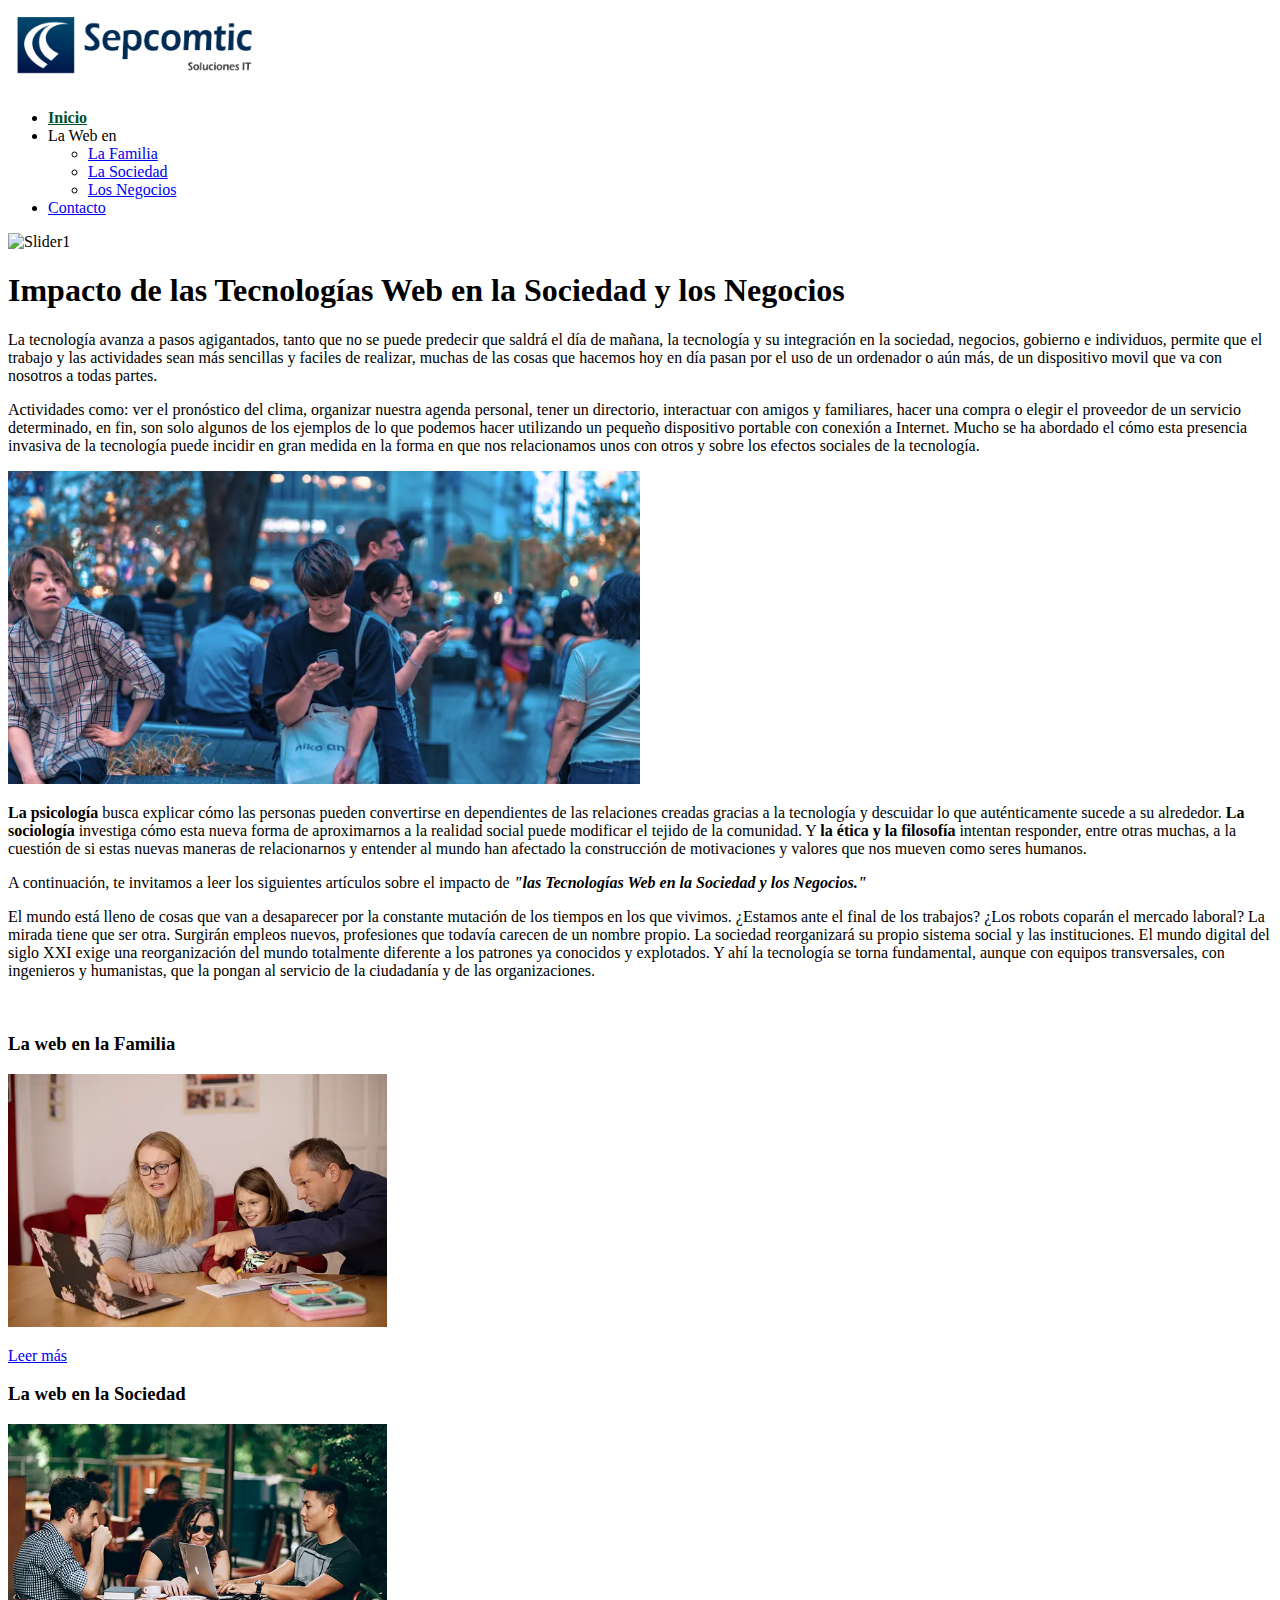
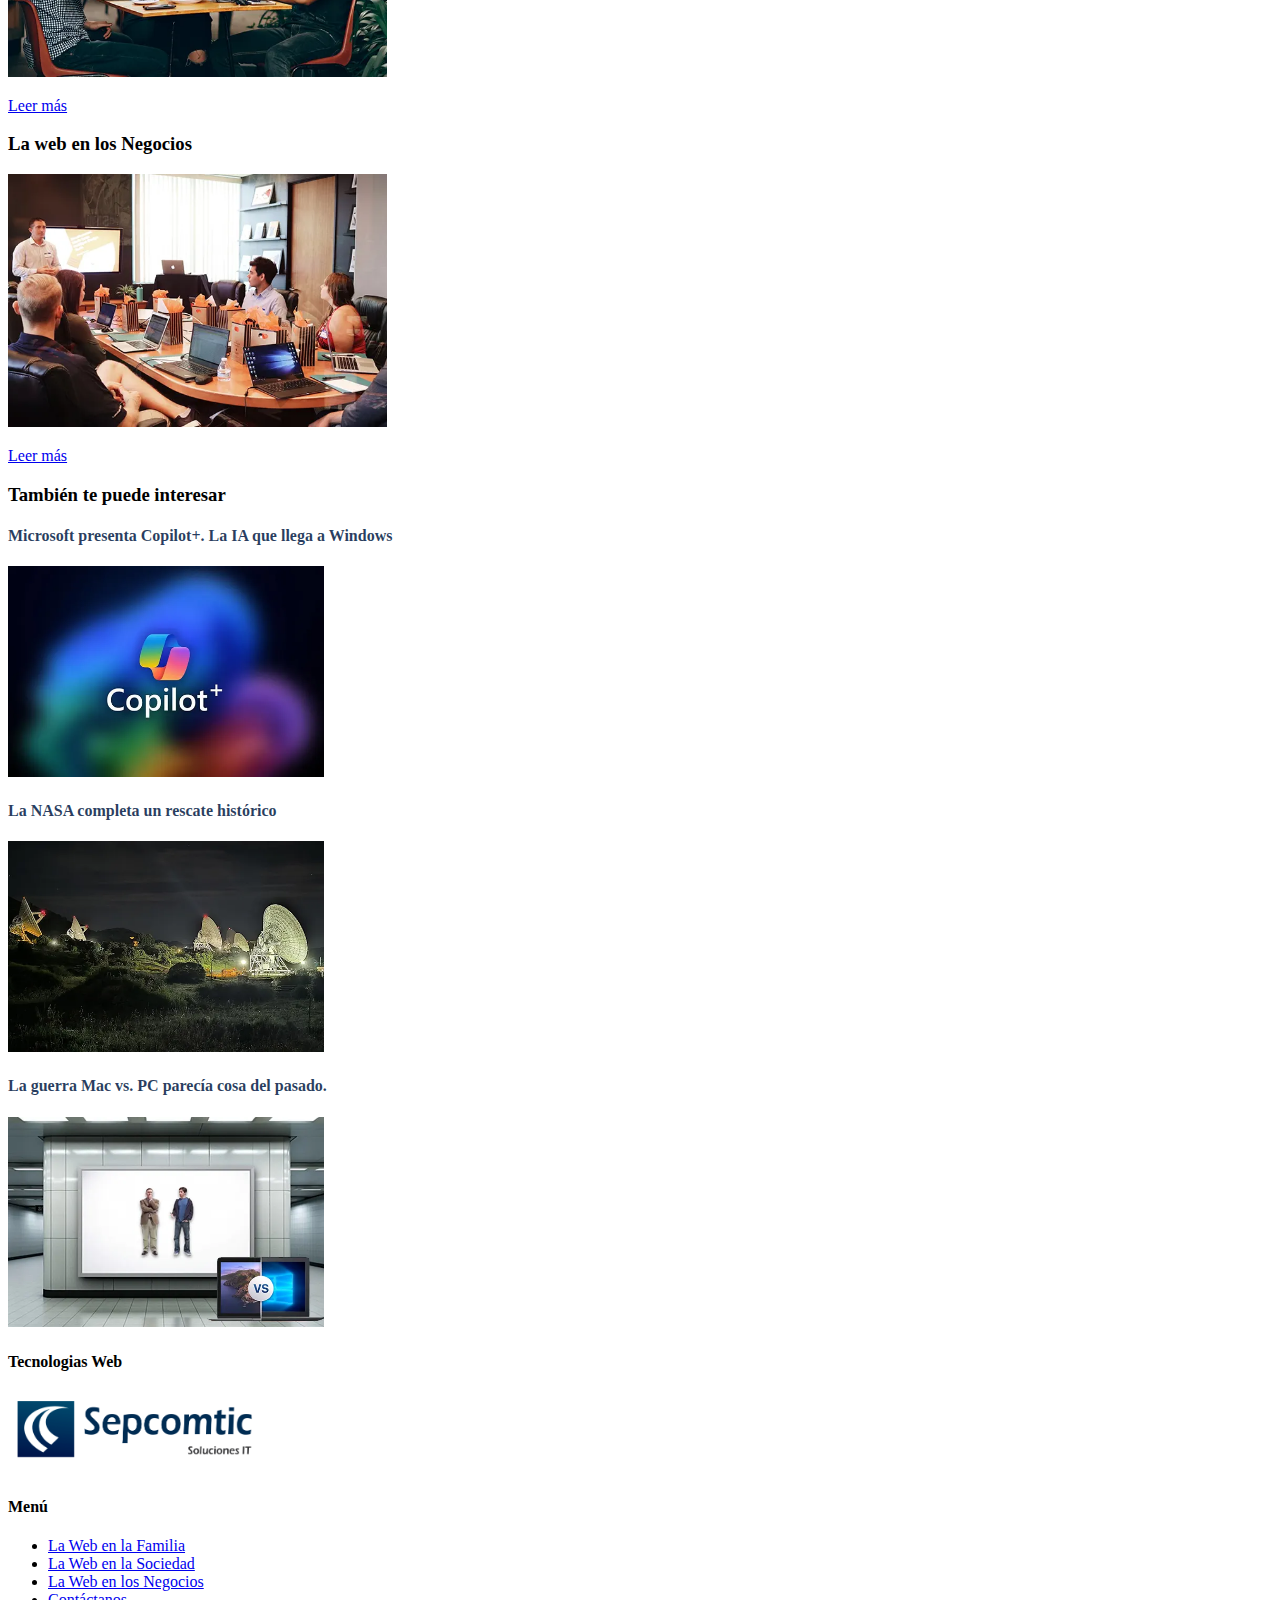
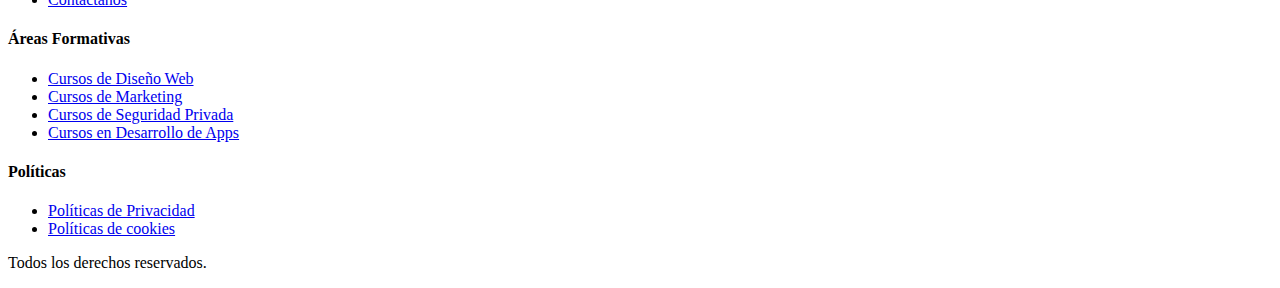
==== index.html @ 7a54aff5 "Tecnologias Web" ====
<!DOCTYPE html>
<html lang="es">
<head>
    <meta charset="UTF-8">
    <meta name="viewport" content="width=device-width, initial-scale=1.0">
    <title>Impacto de las Tecnologias Web</title>  
</head>

<body>
    <!-- Menú -->
    <header>
        <a href="index.html"><img src="img/logo.png" alt="Logo" style="width: 20%;"></a>
        <div id="menu">
            <nav>
                <ul>
                    <li><a href="index.html" style="font-weight: bold; color: rgb(2, 80, 44);">Inicio</a></li>
                    <li>La Web en
                        <ul>
                            <li><a href="la-web-en-la-familia.html">La Familia</a></li>
                            <li><a href="la-web-en-la-sociedad.html">La Sociedad</a></li>
                            <li><a href="la-web-en-los-negocios.html">Los Negocios</a></li>
                        </ul>
                    </li>
                    <li><a href="contacto.html">Contacto</a></li>
                </ul>
            </nav>
        </div>
    </header>
    <!-- Fin Menú --> 

    <!-- Inicio de Contenio --> 
    <div id="Contenido">
        <img src="img/banner.webp" alt="Slider1" style="width: 100%;">
        <h1>Impacto de las Tecnologías Web en la Sociedad y los Negocios</h1>
        <p>La tecnología avanza a pasos agigantados, tanto que no se puede predecir que saldrá el día de mañana, la tecnología y su integración en la sociedad, negocios, gobierno e individuos, permite que el trabajo y las actividades sean más sencillas y faciles de realizar, muchas de las cosas que hacemos hoy en día pasan por el uso de un ordenador o aún más, de un dispositivo movil que va con nosotros a todas partes.</p>
        <p>Actividades como: ver el pronóstico del clima, organizar nuestra agenda personal, tener un directorio, interactuar con amigos y familiares, hacer una compra o elegir el proveedor de un servicio determinado, en fin, son solo algunos de los ejemplos de lo que podemos hacer utilizando un pequeño dispositivo portable con conexión a Internet. Mucho se ha abordado el cómo esta presencia invasiva de la tecnología puede incidir en gran medida en la forma en que nos relacionamos unos con otros y sobre los efectos sociales de la tecnología.</p>
        <img src="img/tecnologia-web-en-la-sociedad.webp" alt="tecnologia-web-en-la-sociedad" style="width: 50%;">
        <p><strong>La psicología</strong> busca explicar cómo las personas pueden convertirse en dependientes de las relaciones creadas gracias a la tecnología y descuidar lo que auténticamente sucede a su alrededor. <strong>La sociología</strong> investiga cómo esta nueva forma de aproximarnos a la realidad social puede modificar el tejido de la comunidad. Y <strong>la ética y la filosofía</strong> intentan responder, entre otras muchas, a la cuestión de si estas nuevas maneras de relacionarnos y entender al mundo han afectado la construcción de motivaciones y valores que nos mueven como seres humanos.</p>
        <p>A continuación, te invitamos a leer los siguientes artículos sobre el impacto de <i><strong>"las Tecnologías Web en la Sociedad y los Negocios."</strong></i></p>
        <p>El mundo está lleno de cosas que van a desaparecer por la constante mutación de los tiempos en los que vivimos. ¿Estamos ante el final de los trabajos? ¿Los robots coparán el mercado laboral? La mirada tiene que ser otra. Surgirán empleos nuevos, profesiones que todavía carecen de un nombre propio. La sociedad reorganizará su propio sistema social y las instituciones. El mundo digital del siglo XXI exige una reorganización del mundo totalmente diferente a los patrones ya conocidos y explotados. Y ahí la tecnología se torna fundamental, aunque con equipos transversales, con ingenieros y humanistas, que la pongan al servicio de la ciudadanía y de las organizaciones.</p>

        <br>
        <div id="articulos">

            <article>
                <h3>La web en la Familia</h3>
                <img src="img/webfamilia.webp" alt="familia"  style="width: 30%;"><br>
                <a href="la-web-en-la-familia.html"><p>Leer más </p></a>
            </article>
            <article>
                <h3>La web en la Sociedad</h3>
                <img src="img/websociedad.webp" alt="sociedad" style="width: 30%;"><br>
                <a href="la-web-en-la-sociedad.html"><p>Leer más </p></a>
            </article>
            <article>
                <h3>La web en los Negocios</h3>
                <img src="img/webempresa.webp" alt="negocios" style="width: 30%;"><br>
                <a href="la-web-en-los-negocios.html"><p>Leer más </p></a>
            </article>    

        </div>
        
        <!-- Inicio Noticias --> 
        <section id="news">
            <h3>También te puede interesar</h3>
            <article>
                <h4 style="color:#021a44d8">Microsoft presenta Copilot+. La IA que llega a Windows</h4>
                <a href="https://www.xataka.com/ordenadores/microsoft-presenta-copilot-ia-que-llega-a-windows-tendra-ordenadores-su-propia-denominacion" target="_blank">
                
                <img src="img/copilot.webp" alt="copilot" style="width: 25%;"></a>
            </article>
            <article>
                <h4 style="color:#021a44d8">La NASA completa un rescate histórico</h4>
                <a href="https://www.xataka.com/espacio/seis-meses-despues-sonda-voyager-1-vuelve-a-mandar-datos-cientificos-nasa-completa-rescate-historico" target="_blank">
                
                <img src="img/nasa.webp" alt="nasa" style="width: 25%;"></a>
            </article>
            <article>
                <h4 style="color:#021a44d8">La guerra Mac vs. PC parecía cosa del pasado.</h4>
                <a href="https://www.xataka.com/ordenadores/guerra-mac-vs-pc-parecia-cosa-pasado-esta-a-punto-volver" target="_blank">
                
                <img src="img/macvspc.webp" alt="macvswin" style="width: 25%;"></a>
            </article>
        </section>
        <!-- Fin Noticias --> 
        
    </div>
    <!-- Fin de Contenio --> 

    <!-- Inicio Footer -->
    <footer>

        <h4 class="footer-widget-title">Tecnologias Web</h4>
        <img src="img/logo.png" alt="Logo" style="width: 20%;">
            <h4>Menú</h4>
            <ul>
                <li><a href="la-web-en-la-familia.html">La Web en la Familia</a></li>
                <li><a href="la-web-en-la-sociedad.html">La Web en la Sociedad</a></li>
                <li><a href="la-web-en-los-negocios.html">La Web en los Negocios</a></li>
                <li><a href="contacto.html">Contáctanos</a></li>
            </ul>

            <h4>Áreas Formativas</h4>
            <ul>
                <li><a href="#">Cursos de Diseño Web</a></li>
                <li><a href="#">Cursos de Marketing</a></li>
                <li><a href="#">Cursos de Seguridad Privada</a></li>
                <li><a href="#">Cursos en Desarrollo de Apps</a></li>
                </ul>
            <h4>Políticas</h4>
            <ul>
            <li><a href="#">Políticas de Privacidad</a></li>
            <li><a href="#">Políticas de cookies</a></li>
            </ul>
    </footer>
    <footer>
        <div class="copyrights">
            <p>Todos los derechos reservados. </p>
        </div>
    </footer>
    <!-- Fin Footer -->
    </body>
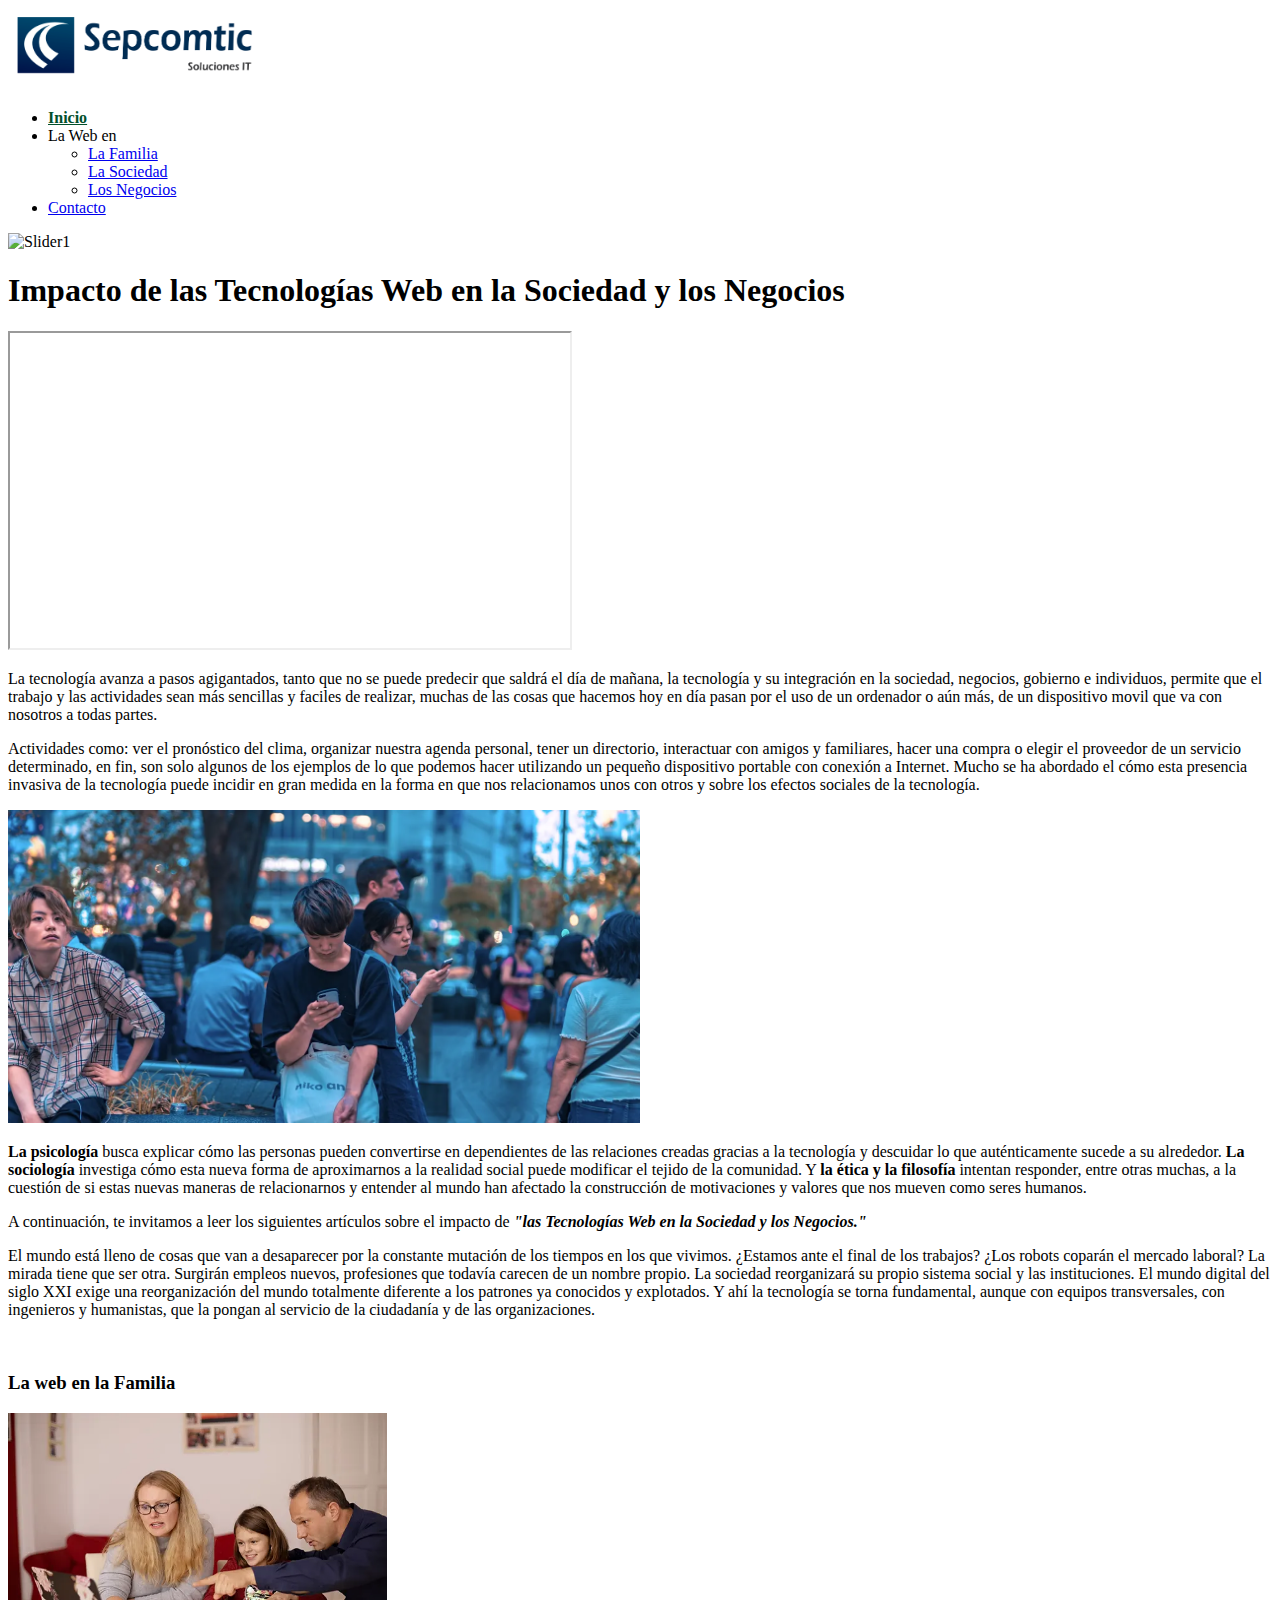
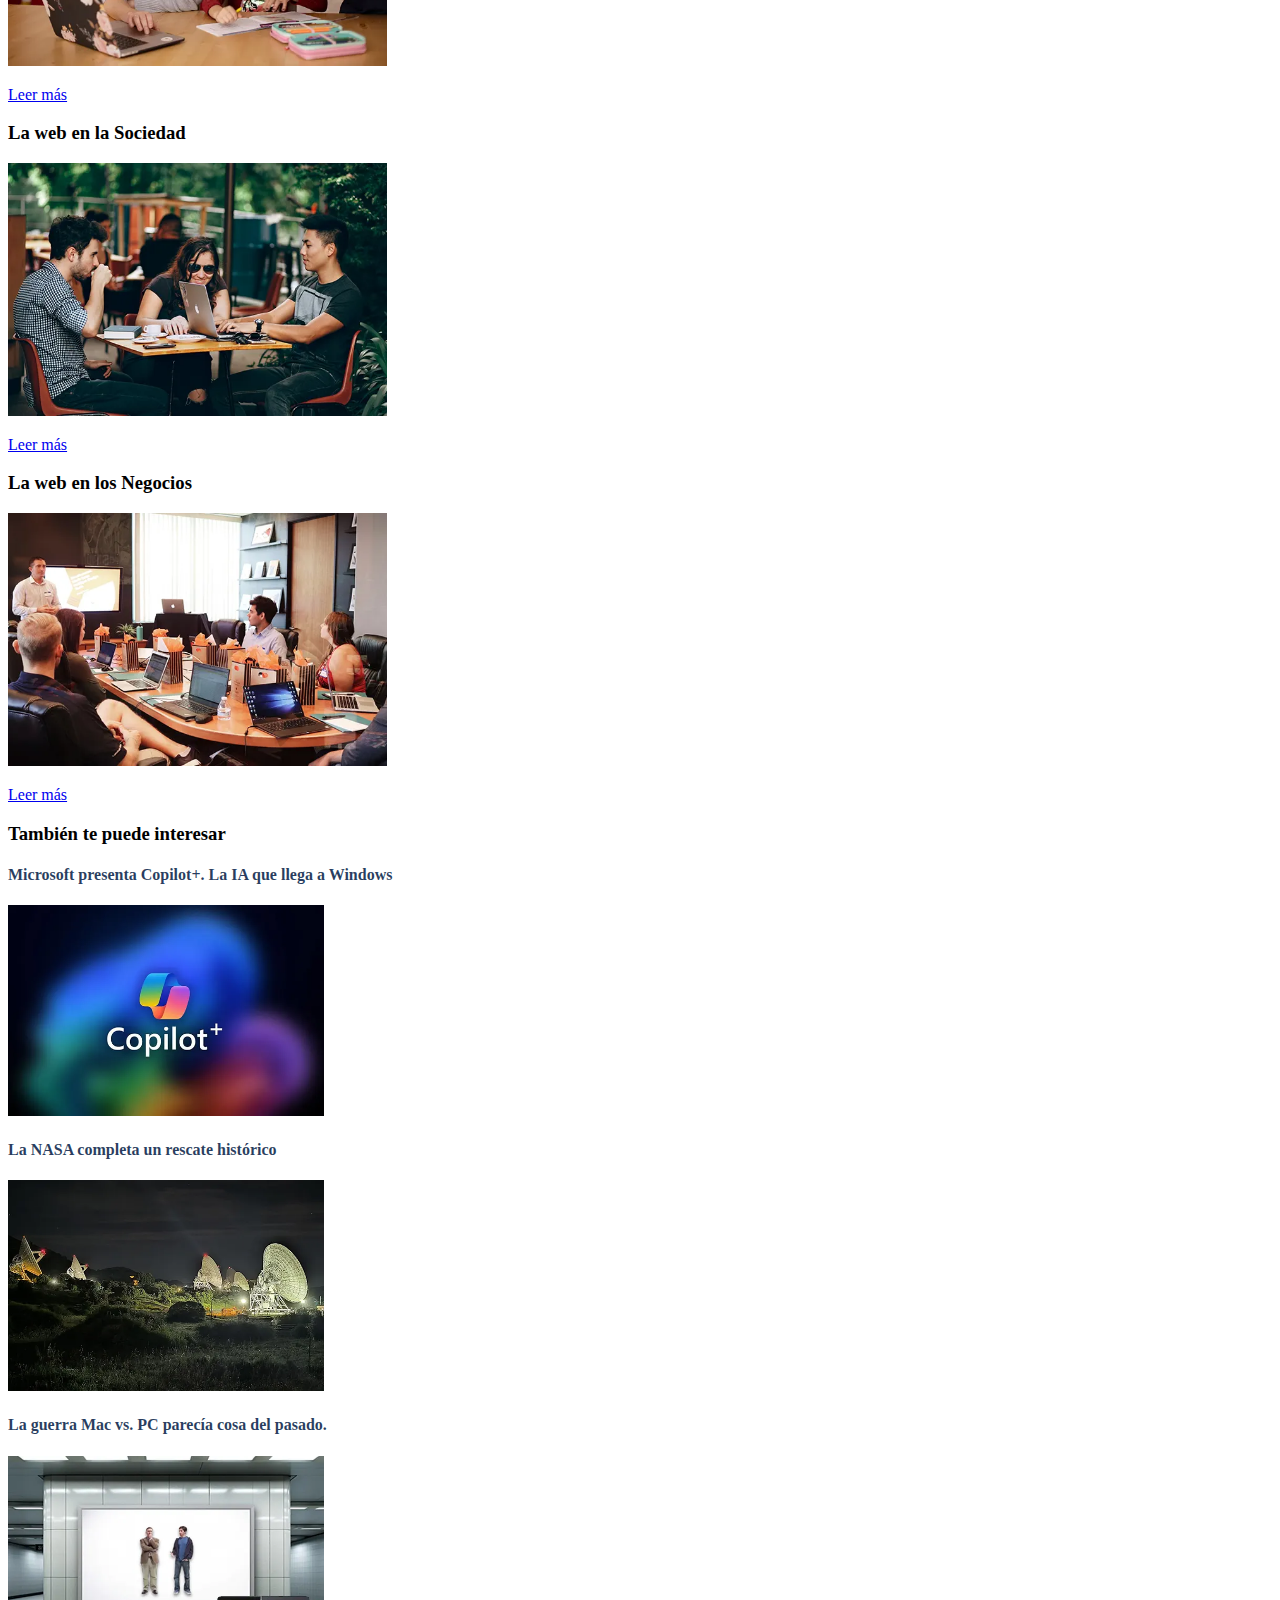
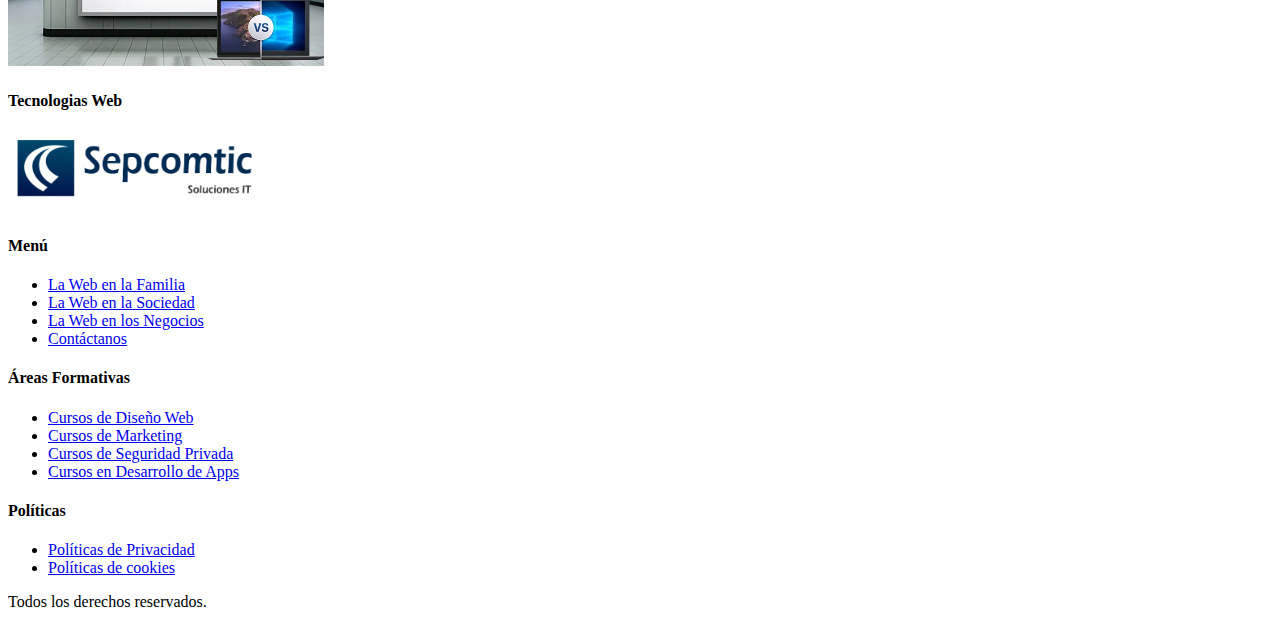
==== commit 3854dd81: "index.html" ====
--- a/index.html
+++ b/index.html
@@ -32,6 +32,9 @@
     <div id="Contenido">
         <img src="img/banner.webp" alt="Slider1" style="width: 100%;">
         <h1>Impacto de las Tecnologías Web en la Sociedad y los Negocios</h1>
+        <div id="video">
+            <iframe width="560" height="315" src="https://www.youtube.com/embed/rAKX10OnXbU?si=koyYWbl7FLQZSDw4" allow="accelerometer; autoplay; clipboard-write; encrypted-media; gyroscope; picture-in-picture; web-share" referrerpolicy="strict-origin-when-cross-origin" allowfullscreen></iframe>
+        </div>
         <p>La tecnología avanza a pasos agigantados, tanto que no se puede predecir que saldrá el día de mañana, la tecnología y su integración en la sociedad, negocios, gobierno e individuos, permite que el trabajo y las actividades sean más sencillas y faciles de realizar, muchas de las cosas que hacemos hoy en día pasan por el uso de un ordenador o aún más, de un dispositivo movil que va con nosotros a todas partes.</p>
         <p>Actividades como: ver el pronóstico del clima, organizar nuestra agenda personal, tener un directorio, interactuar con amigos y familiares, hacer una compra o elegir el proveedor de un servicio determinado, en fin, son solo algunos de los ejemplos de lo que podemos hacer utilizando un pequeño dispositivo portable con conexión a Internet. Mucho se ha abordado el cómo esta presencia invasiva de la tecnología puede incidir en gran medida en la forma en que nos relacionamos unos con otros y sobre los efectos sociales de la tecnología.</p>
         <img src="img/tecnologia-web-en-la-sociedad.webp" alt="tecnologia-web-en-la-sociedad" style="width: 50%;">
@@ -119,4 +122,4 @@
         </div>
     </footer>
     <!-- Fin Footer -->
-    </body>+    </body>
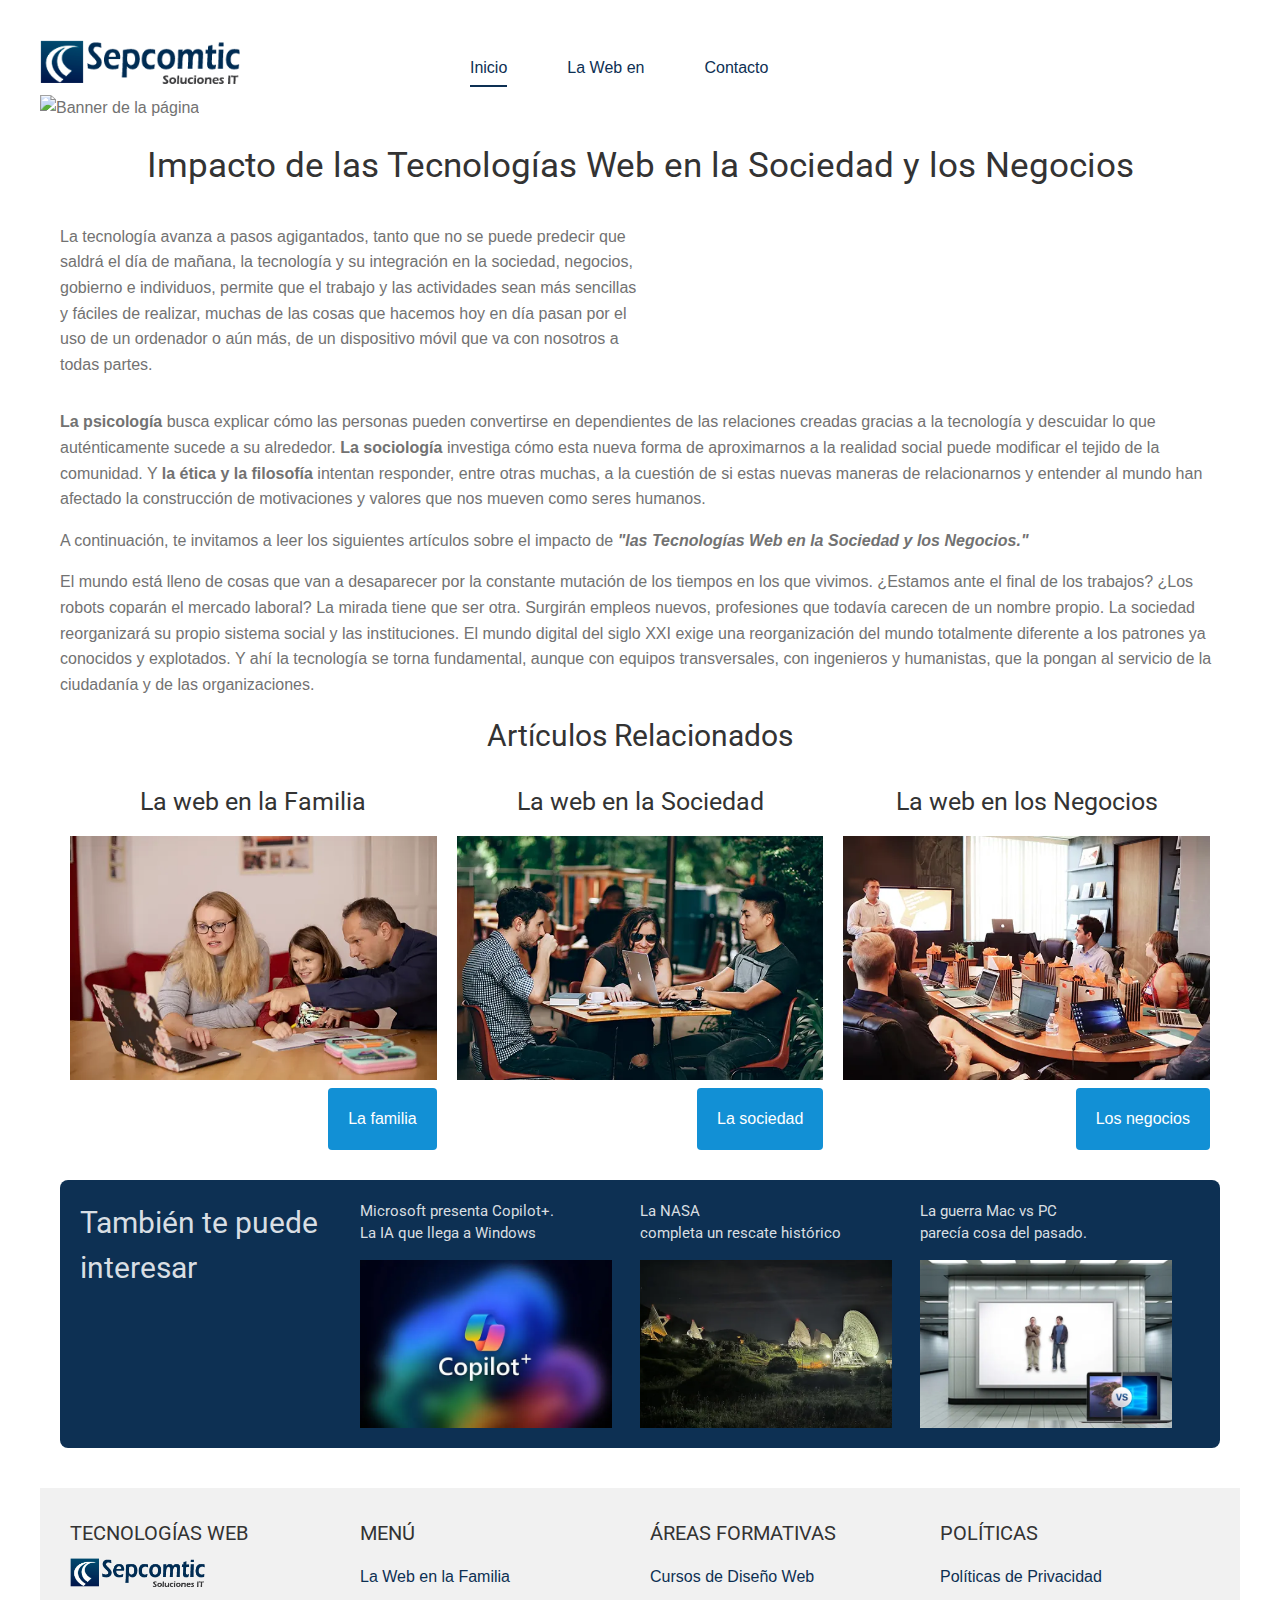
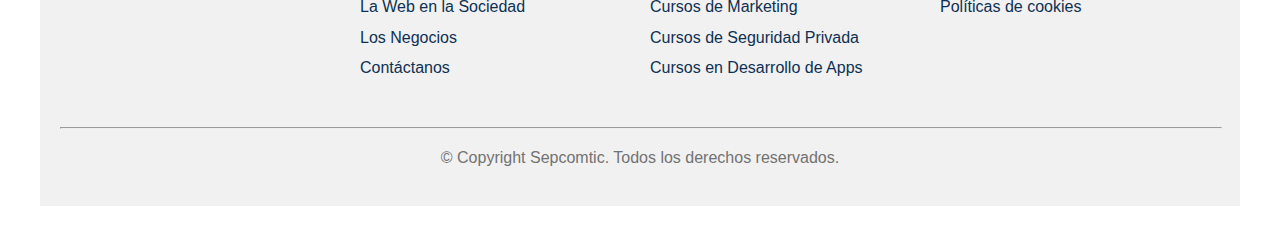
==== commit bdded69d: "Correccion de error" ====
--- a/index.html
+++ b/index.html
@@ -3,123 +3,142 @@
 <head>
     <meta charset="UTF-8">
     <meta name="viewport" content="width=device-width, initial-scale=1.0">
-    <title>Impacto de las Tecnologias Web</title>  
+    <title>Impacto de las Tecnologías Web</title>
+    <link href="css/style.css" rel="stylesheet" type="text/css">
+    <link rel="icon" href="img/fav.png" type="image/x-icon">
+    <link href="https://fonts.googleapis.com/css2?family=Lora:wght@400;700&family=Roboto:wght@400;500;700&display=swap" rel="stylesheet">
 </head>
+<body>
+    <div class="inicio-container">
+        <header class="inicio-header">
+            <div class="inicio-header-container">
+                <div class="inicio-logo">
+                    <a href="index.html"><img src="img/logo.png" alt="Logo de la empresa" class="logo-img"></a>
+                </div>
+                <div class="inicio-menu">
+                    <nav class="inicio-nav">
+                        <ul>
+                            <li><a href="index.html" class="menu-link active">Inicio</a></li>
+                            <li><a href="#" class="menu-link">La Web en</a>
+                                <ul>
+                                    <li><a href="la-web-en-la-familia.html" class="menu-link">La Familia</a></li>
+                                    <li><a href="la-web-en-la-sociedad.html" class="menu-link">La Sociedad</a></li>
+                                    <li><a href="la-web-en-los-negocios.html" class="menu-link">Los Negocios</a></li>
+                                </ul>
+                            </li>
+                            <li><a href="contacto.html" class="menu-link">Contacto</a></li>
+                        </ul>
+                    </nav>
+                </div>
+            </div>
+        </header>
 
-<body>
-    <!-- Menú -->
-    <header>
-        <a href="index.html"><img src="img/logo.png" alt="Logo" style="width: 20%;"></a>
-        <div id="menu">
-            <nav>
-                <ul>
-                    <li><a href="index.html" style="font-weight: bold; color: rgb(2, 80, 44);">Inicio</a></li>
-                    <li>La Web en
-                        <ul>
-                            <li><a href="la-web-en-la-familia.html">La Familia</a></li>
-                            <li><a href="la-web-en-la-sociedad.html">La Sociedad</a></li>
-                            <li><a href="la-web-en-los-negocios.html">Los Negocios</a></li>
-                        </ul>
-                    </li>
-                    <li><a href="contacto.html">Contacto</a></li>
-                </ul>
-            </nav>
+        <img src="img/Banner.jpg" alt="Banner de la página" class="banner-img">
+
+        <div class="inicio-contenido">
+            <h1 class="center-text">Impacto de las Tecnologías Web en la Sociedad y los Negocios</h1>
+            <div id="articulos-2" class="inicio-articulos-2">
+                <div class="main-content">
+                    <p>La tecnología avanza a pasos agigantados, tanto que no se puede predecir que saldrá el día de mañana, la tecnología y su integración en la sociedad, negocios, gobierno e individuos, permite que el trabajo y las actividades sean más sencillas y fáciles de realizar, muchas de las cosas que hacemos hoy en día pasan por el uso de un ordenador o aún más, de un dispositivo móvil que va con nosotros a todas partes.</p>
+                </div>
+                <div class="side-content">
+                    <div id="video2" class="video-container">
+                        <iframe src="https://www.youtube.com/embed/rAKX10OnXbU?si=koyYWbl7FLQZSDw4" class="video-iframe" title="Video YouTube 2" allow="accelerometer; autoplay; clipboard-write; encrypted-media; gyroscope; picture-in-picture; web-share" referrerpolicy="strict-origin-when-cross-origin" allowfullscreen></iframe>
+                    </div>
+                    
+                </div>
+            </div>   
+            <p><strong>La psicología</strong> busca explicar cómo las personas pueden convertirse en dependientes de las relaciones creadas gracias a la tecnología y descuidar lo que auténticamente sucede a su alrededor. <strong>La sociología</strong> investiga cómo esta nueva forma de aproximarnos a la realidad social puede modificar el tejido de la comunidad. Y <strong>la ética y la filosofía</strong> intentan responder, entre otras muchas, a la cuestión de si estas nuevas maneras de relacionarnos y entender al mundo han afectado la construcción de motivaciones y valores que nos mueven como seres humanos.</p>
+            <p>A continuación, te invitamos a leer los siguientes artículos sobre el impacto de <i><strong>"las Tecnologías Web en la Sociedad y los Negocios."</strong></i></p>
+            <p>El mundo está lleno de cosas que van a desaparecer por la constante mutación de los tiempos en los que vivimos. ¿Estamos ante el final de los trabajos? ¿Los robots coparán el mercado laboral? La mirada tiene que ser otra. Surgirán empleos nuevos, profesiones que todavía carecen de un nombre propio. La sociedad reorganizará su propio sistema social y las instituciones. El mundo digital del siglo XXI exige una reorganización del mundo totalmente diferente a los patrones ya conocidos y explotados. Y ahí la tecnología se torna fundamental, aunque con equipos transversales, con ingenieros y humanistas, que la pongan al servicio de la ciudadanía y de las organizaciones.</p>
+            
+            <h2 class="center-text">Artículos Relacionados</h2>
+            <div id="articulos" class="inicio-articulos">
+                <article>
+                    <h3 class="center-text">La web en la Familia</h3>
+                    <img src="img/webfamilia.webp" alt="La web en la familia" class="inicio-img"><br>
+                    <a href="la-web-en-la-familia.html" class="leer-mas"><p>La familia</p></a>
+                </article>
+                <article>
+                    <h3 class="center-text">La web en la Sociedad</h3>
+                    <img src="img/websociedad.webp" alt="La web en la sociedad" class="inicio-img"><br>
+                    <a href="la-web-en-la-sociedad.html" class="leer-mas"><p>La sociedad</p></a>
+                </article>
+                <article>
+                    <h3 class="center-text">La web en los Negocios</h3>
+                    <img src="img/webempresa.webp" alt="La web en los negocios" class="inicio-img"><br>
+                    <a href="la-web-en-los-negocios.html" class="leer-mas"><p>Los negocios</p></a>
+                </article>    
+            </div>
+            <section id="news">
+                <div class="noticias-cuadro">
+                    <div class="noticias-contenedor">
+                        <article>
+                            <h2 class="highlight-text">También te puede interesar</h2>
+                        </article>
+                        <article>
+                            <h5 class="highlight-text">Microsoft presenta Copilot+. 
+                                <span class="block-text">La IA que llega a Windows</span>
+                            </h5>
+                            <a href="https://www.xataka.com/ordenadores/microsoft-presenta-copilot-ia-que-llega-a-windows-tendra-ordenadores-su-propia-denominacion" target="_blank">
+                            <img src="img/copilot.webp" alt="Imagen de Copilot" class="noticia-img"></a>
+                        </article>
+                        <article>
+                            <h5 class="highlight-text">La NASA 
+                                <span class="block-text">completa un rescate histórico</span>
+                            </h5>
+                            <a href="https://www.xataka.com/espacio/seis-meses-despues-sonda-voyager-1-vuelve-a-mandar-datos-cientificos-nasa-completa-rescate-historico" target="_blank">
+                            <img src="img/nasa.webp" alt="Imagen de la NASA" class="noticia-img"></a>
+                        </article>
+                        <article>
+                            <h5 class="highlight-text">La guerra Mac vs PC 
+                                <span class="block-text">parecía cosa del pasado.</span>
+                            </h5>
+                            <a href="https://www.xataka.com/ordenadores/guerra-mac-vs-pc-parecia-cosa-pasado-esta-a-punto-volver" target="_blank">
+                            <img src="img/macvspc.webp" alt="Imagen de la guerra Mac vs PC" class="noticia-img"></a>
+                        </article>
+                    </div>
+                </div>
+            </section>
         </div>
-    </header>
-    <!-- Fin Menú --> 
 
-    <!-- Inicio de Contenio --> 
-    <div id="Contenido">
-        <img src="img/banner.webp" alt="Slider1" style="width: 100%;">
-        <h1>Impacto de las Tecnologías Web en la Sociedad y los Negocios</h1>
-        <div id="video">
-            <iframe width="560" height="315" src="https://www.youtube.com/embed/rAKX10OnXbU?si=koyYWbl7FLQZSDw4" allow="accelerometer; autoplay; clipboard-write; encrypted-media; gyroscope; picture-in-picture; web-share" referrerpolicy="strict-origin-when-cross-origin" allowfullscreen></iframe>
-        </div>
-        <p>La tecnología avanza a pasos agigantados, tanto que no se puede predecir que saldrá el día de mañana, la tecnología y su integración en la sociedad, negocios, gobierno e individuos, permite que el trabajo y las actividades sean más sencillas y faciles de realizar, muchas de las cosas que hacemos hoy en día pasan por el uso de un ordenador o aún más, de un dispositivo movil que va con nosotros a todas partes.</p>
-        <p>Actividades como: ver el pronóstico del clima, organizar nuestra agenda personal, tener un directorio, interactuar con amigos y familiares, hacer una compra o elegir el proveedor de un servicio determinado, en fin, son solo algunos de los ejemplos de lo que podemos hacer utilizando un pequeño dispositivo portable con conexión a Internet. Mucho se ha abordado el cómo esta presencia invasiva de la tecnología puede incidir en gran medida en la forma en que nos relacionamos unos con otros y sobre los efectos sociales de la tecnología.</p>
-        <img src="img/tecnologia-web-en-la-sociedad.webp" alt="tecnologia-web-en-la-sociedad" style="width: 50%;">
-        <p><strong>La psicología</strong> busca explicar cómo las personas pueden convertirse en dependientes de las relaciones creadas gracias a la tecnología y descuidar lo que auténticamente sucede a su alrededor. <strong>La sociología</strong> investiga cómo esta nueva forma de aproximarnos a la realidad social puede modificar el tejido de la comunidad. Y <strong>la ética y la filosofía</strong> intentan responder, entre otras muchas, a la cuestión de si estas nuevas maneras de relacionarnos y entender al mundo han afectado la construcción de motivaciones y valores que nos mueven como seres humanos.</p>
-        <p>A continuación, te invitamos a leer los siguientes artículos sobre el impacto de <i><strong>"las Tecnologías Web en la Sociedad y los Negocios."</strong></i></p>
-        <p>El mundo está lleno de cosas que van a desaparecer por la constante mutación de los tiempos en los que vivimos. ¿Estamos ante el final de los trabajos? ¿Los robots coparán el mercado laboral? La mirada tiene que ser otra. Surgirán empleos nuevos, profesiones que todavía carecen de un nombre propio. La sociedad reorganizará su propio sistema social y las instituciones. El mundo digital del siglo XXI exige una reorganización del mundo totalmente diferente a los patrones ya conocidos y explotados. Y ahí la tecnología se torna fundamental, aunque con equipos transversales, con ingenieros y humanistas, que la pongan al servicio de la ciudadanía y de las organizaciones.</p>
-
-        <br>
-        <div id="articulos">
-
-            <article>
-                <h3>La web en la Familia</h3>
-                <img src="img/webfamilia.webp" alt="familia"  style="width: 30%;"><br>
-                <a href="la-web-en-la-familia.html"><p>Leer más </p></a>
-            </article>
-            <article>
-                <h3>La web en la Sociedad</h3>
-                <img src="img/websociedad.webp" alt="sociedad" style="width: 30%;"><br>
-                <a href="la-web-en-la-sociedad.html"><p>Leer más </p></a>
-            </article>
-            <article>
-                <h3>La web en los Negocios</h3>
-                <img src="img/webempresa.webp" alt="negocios" style="width: 30%;"><br>
-                <a href="la-web-en-los-negocios.html"><p>Leer más </p></a>
-            </article>    
-
-        </div>
-        
-        <!-- Inicio Noticias --> 
-        <section id="news">
-            <h3>También te puede interesar</h3>
-            <article>
-                <h4 style="color:#021a44d8">Microsoft presenta Copilot+. La IA que llega a Windows</h4>
-                <a href="https://www.xataka.com/ordenadores/microsoft-presenta-copilot-ia-que-llega-a-windows-tendra-ordenadores-su-propia-denominacion" target="_blank">
-                
-                <img src="img/copilot.webp" alt="copilot" style="width: 25%;"></a>
-            </article>
-            <article>
-                <h4 style="color:#021a44d8">La NASA completa un rescate histórico</h4>
-                <a href="https://www.xataka.com/espacio/seis-meses-despues-sonda-voyager-1-vuelve-a-mandar-datos-cientificos-nasa-completa-rescate-historico" target="_blank">
-                
-                <img src="img/nasa.webp" alt="nasa" style="width: 25%;"></a>
-            </article>
-            <article>
-                <h4 style="color:#021a44d8">La guerra Mac vs. PC parecía cosa del pasado.</h4>
-                <a href="https://www.xataka.com/ordenadores/guerra-mac-vs-pc-parecia-cosa-pasado-esta-a-punto-volver" target="_blank">
-                
-                <img src="img/macvspc.webp" alt="macvswin" style="width: 25%;"></a>
-            </article>
-        </section>
-        <!-- Fin Noticias --> 
-        
+        <footer>
+            <div class="footer-container">
+                <div class="footer-column">
+                    <h4>TECNOLOGÍAS WEB</h4>
+                    <img src="img/logo.png" alt="Logo de la empresa" class="logo-img"> 
+                </div>
+                <div class="footer-column">
+                    <h4>MENÚ</h4>
+                    <ul>
+                        <li><a href="la-web-en-la-familia.html" class="footer-link">La Web en la Familia</a></li>
+                        <li><a href="la-web-en-la-sociedad.html" class="footer-link">La Web en la Sociedad</a></li>
+                        <li><a href="la-web-en-los-negocios.html" class="footer-link">Los Negocios</a></li>
+                        <li><a href="contacto.html" class="footer-link">Contáctanos</a></li>
+                    </ul>
+                </div>
+                <div class="footer-column">
+                    <h4>ÁREAS FORMATIVAS</h4>
+                    <ul>
+                        <li><a href="#" class="footer-link">Cursos de Diseño Web</a></li>
+                        <li><a href="#" class="footer-link">Cursos de Marketing</a></li>
+                        <li><a href="#" class="footer-link">Cursos de Seguridad Privada</a></li>
+                        <li><a href="#" class="footer-link">Cursos en Desarrollo de Apps</a></li>
+                    </ul>
+                </div>
+                <div class="footer-column">
+                    <h4>POLÍTICAS</h4>
+                    <ul>
+                        <li><a href="#" class="footer-link">Políticas de Privacidad</a></li>
+                        <li><a href="#" class="footer-link">Políticas de cookies</a></li>
+                    </ul>
+                </div>
+            </div>
+            <div class="copyrights">
+                <hr class="footer-hr">
+                <p>© Copyright Sepcomtic. Todos los derechos reservados.</p>
+            </div>
+        </footer>
     </div>
-    <!-- Fin de Contenio --> 
-
-    <!-- Inicio Footer -->
-    <footer>
-
-        <h4 class="footer-widget-title">Tecnologias Web</h4>
-        <img src="img/logo.png" alt="Logo" style="width: 20%;">
-            <h4>Menú</h4>
-            <ul>
-                <li><a href="la-web-en-la-familia.html">La Web en la Familia</a></li>
-                <li><a href="la-web-en-la-sociedad.html">La Web en la Sociedad</a></li>
-                <li><a href="la-web-en-los-negocios.html">La Web en los Negocios</a></li>
-                <li><a href="contacto.html">Contáctanos</a></li>
-            </ul>
-
-            <h4>Áreas Formativas</h4>
-            <ul>
-                <li><a href="#">Cursos de Diseño Web</a></li>
-                <li><a href="#">Cursos de Marketing</a></li>
-                <li><a href="#">Cursos de Seguridad Privada</a></li>
-                <li><a href="#">Cursos en Desarrollo de Apps</a></li>
-                </ul>
-            <h4>Políticas</h4>
-            <ul>
-            <li><a href="#">Políticas de Privacidad</a></li>
-            <li><a href="#">Políticas de cookies</a></li>
-            </ul>
-    </footer>
-    <footer>
-        <div class="copyrights">
-            <p>Todos los derechos reservados. </p>
-        </div>
-    </footer>
-    <!-- Fin Footer -->
-    </body>
+</body>
+</html>
--- a/css/style.css
+++ b/css/style.css
@@ -0,0 +1,667 @@
+/*----------------------------------
+styles.css 
+----------------------------------*/
+body {
+    margin: 40px; 
+}
+.Contenido {
+    display: flex; 
+    gap: 20px; 
+    margin: 0 auto; 
+    max-width: 1200px;
+    padding: 20px; 
+}
+
+#Columna-9 {
+    flex: 2; 
+}
+
+#Columna-3 {
+    flex: 1; 
+    display: flex; 
+    flex-direction: column;
+    align-items: center;
+    text-align: center; 
+}
+
+/* ==================================================
+   Fuentes y Tipografia
+================================================== */
+body {
+    font-family: "Helvetica Neue", Helvetica, Arial, sans-serif;
+    font-size: 16px;
+    line-height: 1.6;
+    color: #727272;
+}
+h1,
+h2,
+h3,
+h4,
+h5,
+h6 {
+    font-family: 'Lora', serif;
+}
+
+h1,
+h2,
+h3,
+h4,
+h5,
+h6{
+	margin:0 0 15px 0;
+	color:#333333;
+	font-weight:400;
+	line-height:1.5em;
+	font-family: 'Roboto', sans-serif;
+}
+
+h1{
+	font-size:35px;
+}
+h2{
+	font-size:30px;
+}
+h3{
+	font-size:25px;
+}
+h4{
+	font-size:20px;
+
+}
+h5{
+	font-size:15px;
+}
+h6{
+	font-size:12px;
+}
+
+
+/* Estilos página de inicio */
+.center-text {
+    text-align: center;
+}
+.inicio-container {
+    width: 100%;
+}
+.inicio-header {
+    width: 100%; 
+    background-color: #ffffff; 
+    box-sizing: border-box; 
+}
+.inicio-header-container {
+    display: flex; 
+    justify-content: space-between;
+    align-items: center; 
+    width: 100%; 
+    box-sizing: border-box; 
+}
+.inicio-logo {
+    flex: 0 0 33.33%; 
+    text-align: left; 
+}
+.inicio-menu {
+    flex: 0 0 66.67%; 
+    text-align: left; 
+}
+.inicio-nav ul {
+    display: flex; 
+    justify-content: flex-start; 
+    list-style: none; 
+    padding: 0; 
+    margin: 0; 
+}
+.inicio-nav ul li {
+    margin: 0 30px; 
+    position: relative; 
+}
+.inicio-nav ul li ul {
+    display: none; 
+    position: absolute; 
+    left: 0; 
+    min-width: 200px; 
+    white-space: nowrap; 
+    padding: 10px 0; 
+    background: #fff; 
+    box-shadow: 0px 8px 16px rgba(0, 0, 0, 0.1); 
+}
+.inicio-nav ul li:hover ul {
+    display: block; 
+}
+.inicio-nav ul li ul li {
+    margin-bottom: 10px; 
+    padding: 0 10px; 
+}
+.logo-img {
+    width: 50%;
+}
+
+.banner-img {
+    width: 100%;
+}
+
+/*---------------lineas de colores-----------------*/
+.highlight {
+    font-style: italic;
+    font-weight: bold;
+    color: #000; /* Color del texto */
+    background-color: #fff; /* Color de fondo */
+}
+
+
+
+.skip-link {
+    position: absolute;
+    top: -40px;
+    left: 0;
+    background-color: #000; /* Color de fondo */
+    color: #fff; /* Color del texto */
+    padding: 8px;
+    z-index: 100;
+}
+
+.skip-link:focus {
+    top: 0;
+    background-color: #000; /* Color de fondo */
+    color: #fff; /* Color del texto */
+}
+
+
+
+/* Estilos específicos para la página de inicio */
+
+.inicio-articulos-2 {
+    display: flex;
+    gap: 20px; 
+}
+
+.main-content {
+    flex: 0 0 50%; 
+}
+
+.side-content {
+    flex: 0 0 50%; 
+    display: flex;
+    align-items: center;
+    justify-content: center;
+}
+
+.inicio-contenido {    
+    margin: 0 auto; 
+    max-width: 1200px;
+    padding: 20px; 
+}
+.inicio-articulos {
+    display: flex;
+    justify-content: space-between;
+    flex-wrap: wrap;
+}
+.inicio-articulos article {
+    flex: 1 1 calc(33.333% - 20px);
+    margin: 10px; 
+    box-sizing: border-box; 
+}
+.inicio-img {
+    width: 100%; 
+    height: auto;
+}
+
+/* Estilo para el footer */
+.inicio-footer {
+    background-color: #f1f1f1; 
+    padding: 20px 0; 
+    box-sizing: border-box; 
+}
+.inicio-footer-container {
+    display: flex; 
+    justify-content: space-around; 
+    align-items: flex-start;
+    width: 100%; 
+    box-sizing: border-box;
+}
+.inicio-footer-column {
+    flex: 1; 
+    padding: 0 20px;
+    box-sizing: border-box; 
+}
+.inicio-footer-column h4 {
+    margin-bottom: 10px;
+}
+.inicio-footer-column ul {
+    list-style: none;
+    padding: 0;
+    margin: 0;
+}
+.inicio-footer-column ul li {
+    margin-bottom: 10px;
+}
+.inicio-footer-column ul li a {
+    text-decoration: none;
+    color: #000;
+}
+.inicio-footer-column ul li a:hover {
+    text-decoration: underline;
+}
+.inicio-copyrights {
+    text-align: center;
+    margin-top: 20px;
+}
+.footer-link {
+    text-decoration: none;
+    
+    color: #0d3053;
+}
+
+.footer-link:hover {
+    text-decoration: none;
+    color: #0f7dd8;
+}
+
+/*------------------VIDEO---------------------*/
+.videos-columnas {
+    display: flex; 
+    gap: 20px; 
+    justify-content: center; 
+}
+.videos-columnas div {
+    flex: 1; 
+    max-width: 50%; 
+}
+.videos-columnas iframe {
+    width: 100%; 
+    height: auto; 
+}
+
+.video-iframe {
+    border: none;
+    width: 100%;
+    height: auto;
+}
+
+
+/*-----Icono leer mas---------------------*/
+.leer-mas {
+    display: inline-block; 
+    padding: 2px 20px; 
+    border-radius: 4px; 
+    background-color: #1290d5; 
+    text-decoration: none; 
+    color: #ffffff; 
+    transition: background-color 0.3s, color 0.3s; 
+    float: right; 
+}
+.leer-mas:hover {
+    background-color: #144474; 
+    color: #fff; 
+}
+
+/*-----------------------------------
+MENU
+----------------------------------*/
+/* Estilo para el header */
+header {
+    width: 100%; 
+    background-color: #ffffff; 
+    box-sizing: border-box; 
+}
+.container {
+    display: flex; 
+    justify-content: space-between; 
+    align-items: center; 
+    width: 100%; 
+    box-sizing: border-box; 
+}
+.logo {
+    flex: 0 0 33.33%; 
+    text-align: left; 
+}
+.menu {
+    flex: 0 0 66.67%; 
+    text-align: left; 
+}
+#menu ul {
+    display: flex; 
+    justify-content: flex-start; 
+    list-style: none; 
+    padding: 0; 
+    margin: 0; 
+}
+#menu ul li {
+    margin: 0 30px; 
+    position: relative; 
+}
+#menu ul li ul {
+    display: none; 
+    position: absolute; 
+    left: 0; 
+    min-width: 100px; 
+    white-space: nowrap; 
+    padding: 10px 0; 
+    background: rgb(241, 241, 241); 
+    box-shadow: 0px 8px 16px rgba(0, 0, 0, 0.1); 
+}
+#menu ul li:hover ul {
+    display: block; 
+}
+#menu ul li ul li {
+    margin-bottom: 10px; 
+    padding: 0 10px; 
+}
+.menu-link {
+    text-decoration: none;
+    color: #0d3053; 
+    position: relative;
+}
+
+.menu-link::after {
+    content: '';
+    position: absolute;
+    width: 0;
+    height: 2px;
+    display: block;
+    margin-top: 5px;
+    right: 0;
+    background: #0d3053; 
+    transition: width 0.3s ease;
+    -webkit-transition: width 0.3s ease;
+}
+
+.menu-link:hover::after {
+    width: 100%;
+    left: 0;
+    background: #0d3053; 
+}
+
+.menu-link:hover {
+    color: #0d3053; 
+}
+.menu-link.active::after {
+    width: 100%;
+    left: 0;
+    background: #0d3053; 
+}
+
+.menu-link.active {
+    color: #0d3053; 
+}
+
+
+/* Estilo para la barra de separación */
+.separador {
+    width: 100%; 
+    height: 80px; 
+    background-color: #0d3053; 
+}
+.custom-table {
+    border: 2px solid;
+    border-collapse: collapse; 
+}
+.custom-table th, .custom-table td {
+    border: 1px solid; 
+    padding: 8px; 
+    text-align: left; 
+}
+.Contenido img {
+    width: 100%; 
+}
+
+/*----------------------------------------------
+  Pie de Pagina
+  ----------------------------------------------*/
+  footer {
+    width: 100%; 
+    padding: 20px; 
+    box-sizing: border-box; 
+    background-color: #f1f1f1; 
+}
+
+.footer-hr {
+    width: 100%;
+    color: #464646;
+}
+
+.footer-container {
+    display: flex; 
+    justify-content: space-between; 
+    flex-wrap: wrap; 
+}
+.footer-column {
+    flex: 1; 
+    margin: 10px; 
+}
+.footer-column h4 {
+    margin-bottom: 10px; 
+}
+.footer-column ul {
+    list-style: none; 
+    padding: 0; 
+}
+.footer-column ul li {
+    margin-bottom: 5px; 
+}
+.footer-logo {
+    flex: 0 0 20%; 
+}
+.footer-logo img {
+    width: 100%; 
+}
+.copyrights {
+    text-align: center; 
+    margin-top: 20px; 
+    width: 100%; 
+}
+
+/* Estilos para el contenedor de palabras clave */
+.palabras-clave {
+    display: flex; 
+    flex-wrap: wrap; 
+    gap: 10px; 
+    justify-content: center;
+}
+.palabra-clave {
+    border: 2px solid #ddd; 
+    padding: 5px 10px; 
+    border-radius: 5px; 
+    background-color: #f9f9f9; 
+    margin: 5px; 
+    text-decoration: none; 
+    color: #2a6496; 
+    display: inline-block; 
+}
+.palabra-clave:hover {
+    text-decoration: underline; 
+}
+
+/* Estilos para el contenedor de redes sociales */
+.redes {
+    display: flex; 
+    justify-content: center; 
+    gap: 10px; 
+}
+.redes ul {
+    display: flex; 
+    padding: 0; 
+    margin: 0; 
+    list-style: none; 
+}
+.redes li {
+    margin: 0 5px; 
+}
+.redes img {
+    width: 40px; 
+    height: auto;
+}
+
+/*---------------------------------------------
+CONTACTO
+---------------------------------------------*/
+/* Estilo para la barra de separación  */
+.separador-cont {
+    width: 100%; 
+    height: 80px; 
+    background-color: #0d3053; 
+}
+.titulo-contacto {
+    text-align: center; 
+}
+
+/* Estilos específicos para la página de contacto */
+.contenido-contacto {
+    display: flex; 
+    gap: 20px; 
+    margin: 0 auto; 
+    max-width: 1200px; 
+    padding: 20px; 
+}
+
+/* noticias*/
+.espacio-titulo h3 {
+    margin-bottom: 10px; 
+}
+
+.block-text {
+    display: block;
+}
+
+.noticia-img {
+    width: 90%;
+    display: block; 
+    margin-top: 10px; 
+}
+
+.highlight-text {
+    color: #ffffffd8;
+}
+.noticias-cuadro {
+    padding: 20px;
+    margin: 20px 0; 
+    background-color: #0d3053; 
+    border-radius: 8px; 
+}
+.noticias-link {
+    text-decoration: none;
+    color: #0d3053; 
+    position: relative;
+}
+.noticias li {
+    margin-bottom: 20px; 
+    text-align: left;
+}
+
+.noticias-link:hover {
+    color: #0878b4; 
+    text-decoration: none;
+}
+.noticias-cuadro h3 {
+    margin-top: 0; 
+}
+.noticias-contenedor {
+    display: flex; 
+    justify-content: space-between; 
+}
+.noticias-contenedor article {
+    flex: 1; 
+}
+.noticias-contenedor article h4 {
+    margin: 10px 0; 
+}
+.columna-9-contacto {
+    display: flex; 
+    justify-content: space-between; 
+    align-items: flex-start; 
+    gap: 20px; 
+}
+.columna-3-contacto {
+    flex: 1; 
+    padding: 20px; 
+    box-sizing: border-box; 
+}
+.redes-sociales {
+    margin-top: 20px; 
+    text-align: center; 
+}
+.redes-sociales .social-media {
+    display: flex; 
+    justify-content: center; 
+    list-style: none; 
+    padding: 0; 
+    margin: 0; 
+}
+.redes-sociales .social-media li {
+    margin: 0 10px; 
+}
+
+/*---------------------------------------
+formulario decontacto
+---------------------------------------*/
+form div {
+    display: flex;
+    flex-direction: column; 
+}
+form input,
+form select,
+form button {
+    width: 90%; 
+    padding: 10px;
+    
+    border-radius: 4px; 
+    font-size: 16px; 
+}
+
+/* Estilo formulario de contacto */
+form {
+    display: flex;
+    flex-direction: column;
+    gap: 15px; 
+    padding: 20px;
+    background-color: #f8f8f8; 
+    border-radius: 8px; 
+    border: 1px solid #d8d8d8; 
+}
+form label {
+    font-weight: bold; 
+}
+form input,
+form select,
+form button {
+    padding: 10px;
+    border: 1px solid #ccc; 
+    border-radius: 4px; 
+    font-size: 16px; 
+}
+form input:focus,
+form select:focus,
+form button:focus {
+    border-color: #888; 
+    outline: none; 
+}
+form button {
+    background-color: #1290d5; 
+    color: white; 
+    border: none; 
+    cursor: pointer; 
+}
+form button:hover {
+    background-color: #144474; 
+}
+
+/* CSS específico para la página de contacto */
+.contenido-contacto {
+    display: flex;
+    flex-wrap: wrap;
+    justify-content: space-between;
+    gap: 20px;
+    margin-top: 20px;
+}
+
+.contenido-contacto .columna {
+    flex: 1;
+    min-width: 300px;
+    box-sizing: border-box;
+    max-width: 50%; 
+}
+
+@media (max-width: 600px) {
+    .contenido-contacto .columna {
+        max-width: 100%; 
+    }
+}
